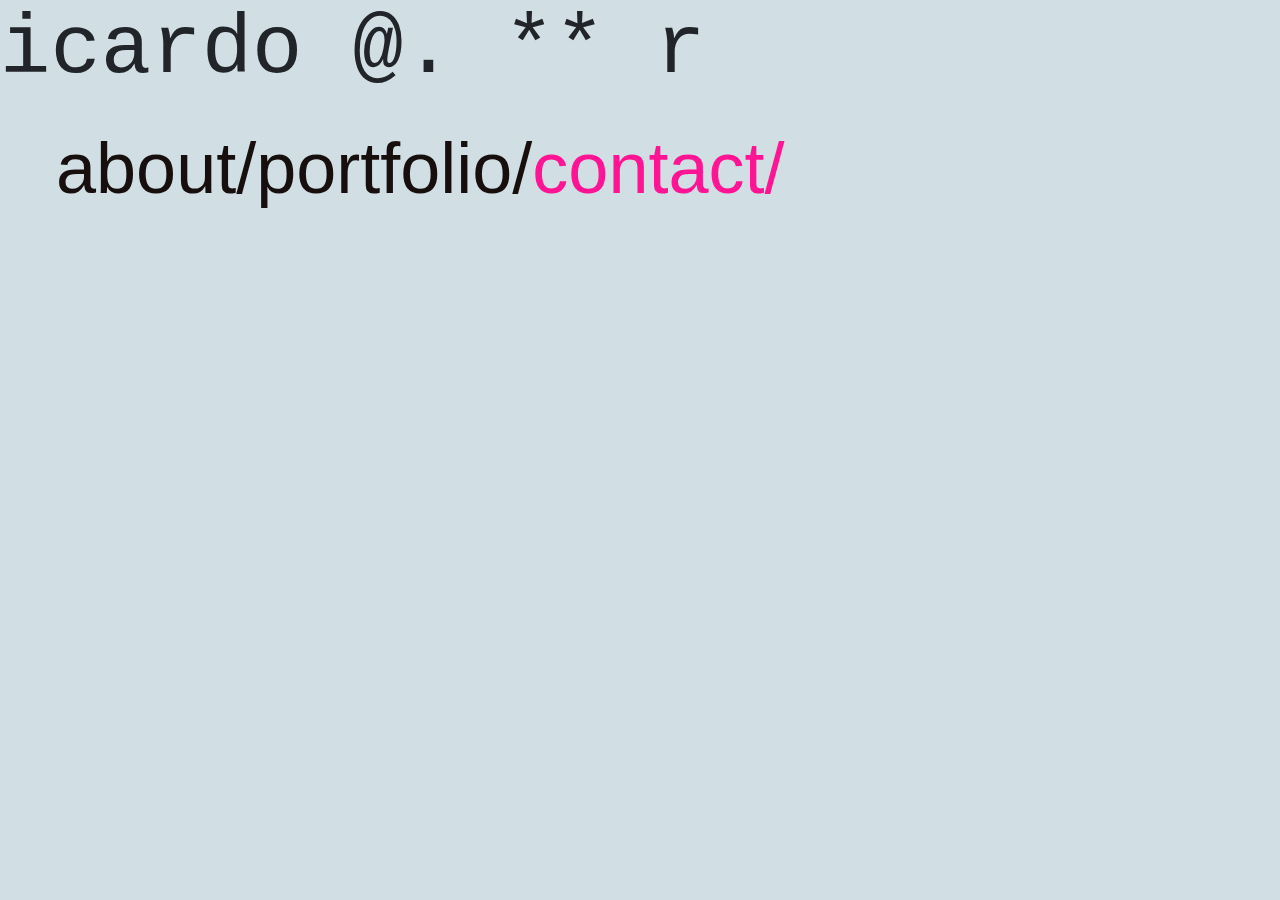
==== contact.html @ 9c0e727f "first attemp bootstrap portfolio no responsive get" ====
<!DOCTYPE html>
<html lang="en">
<head>
    <meta charset="UTF-8">
    <meta name="viewport" content="width=device-width, initial-scale=1.0">
    <meta http-equiv="X-UA-Compatible" content="ie=edge">
    <title>Document</title>
    <link rel="stylesheet" href="reset.css">
    <link rel="stylesheet" href="https://stackpath.bootstrapcdn.com/bootstrap/4.3.1/css/bootstrap.min.css" integrity="sha384-ggOyR0iXCbMQv3Xipma34MD+dH/1fQ784/j6cY/iJTQUOhcWr7x9JvoRxT2MZw1T" crossorigin="anonymous">
    <link rel="stylesheet" href="style.css">
    <link href="https://fonts.googleapis.com/css?family=Orbitron|Roboto+Mono&display=swap" rel="stylesheet">
</head>
<body>
       <header>
            <h1 class="display-1"><pre>icardo @. ** r</pre></h1>
            <div class="navbar">
            <ul>
            <li><h2 class="display-3">about/</h2></li>
            <li><h2 class="display-3">portfolio/</h2></li>
            <li><h2 class="display-3" style="color: deeppink">contact/</h2></li>
            </ul>
            </div>
       </header>
---- style.css ----
*{
    box-sizing: border-box
}
body{
    background: rgb(209, 222, 227);
}

header{
    clear: both;
    justify-content: space-between;
    float: left;
    color:rgb(23, 14, 14)
}
ul{
    display: flex;
    flex-direction:row;
    justify-content: space-between;

}
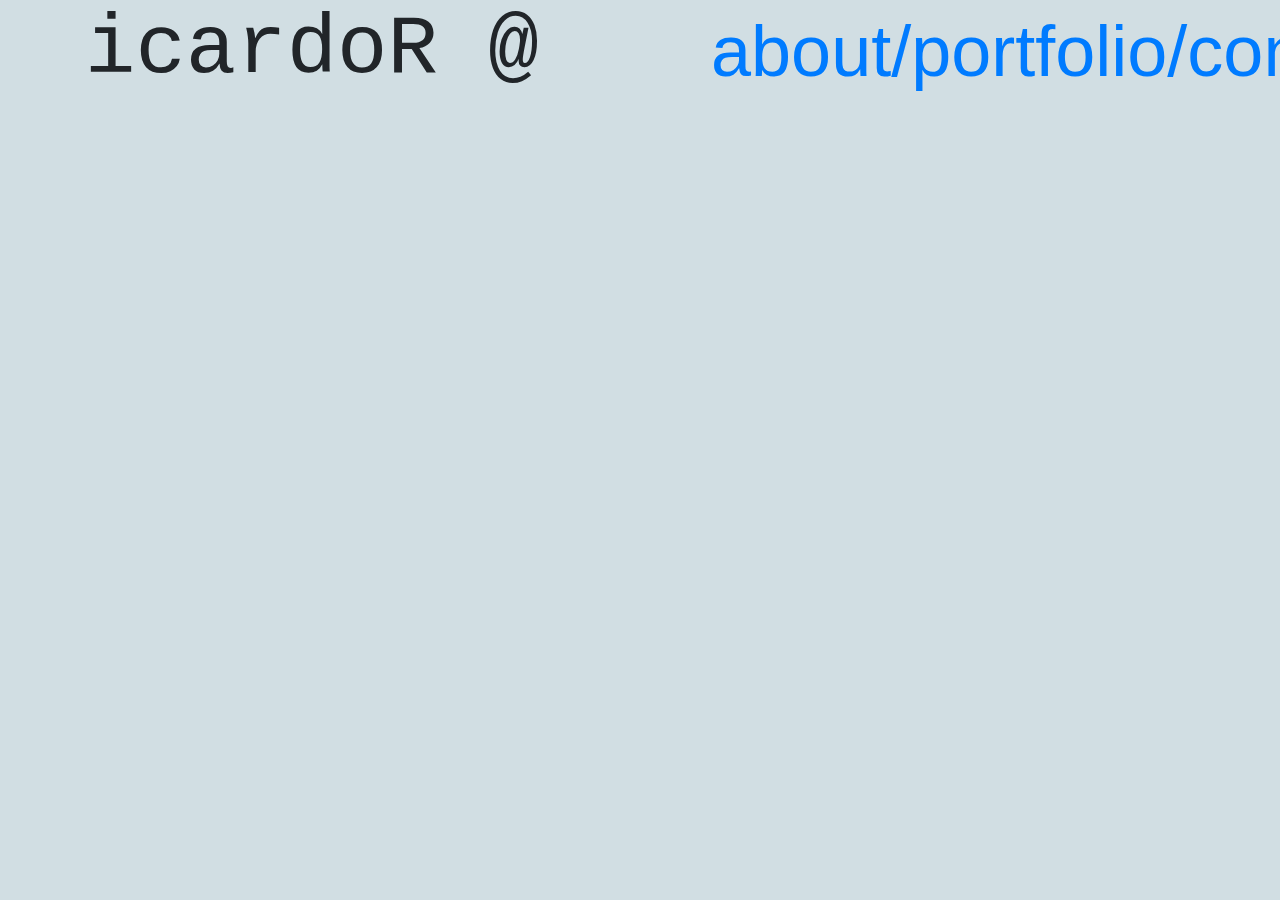
==== commit e7381589: "re config cols and rows project" ====
--- a/contact.html
+++ b/contact.html
@@ -11,13 +11,22 @@
     <link href="https://fonts.googleapis.com/css?family=Orbitron|Roboto+Mono&display=swap" rel="stylesheet">
 </head>
 <body>
-       <header>
-            <h1 class="display-1"><pre>icardo @. ** r</pre></h1>
+    <div class="container">
+        <div class="row">
+            <div class="col col-md-6 col-12">
+               <header>
+            <h1 class="display-1"><pre>icardoR @</pre></h1>
+               </header></div>
+               <div class="col col-md-6 col-12">
             <div class="navbar">
             <ul>
-            <li><h2 class="display-3">about/</h2></li>
-            <li><h2 class="display-3">portfolio/</h2></li>
-            <li><h2 class="display-3" style="color: deeppink">contact/</h2></li>
+            <li><h2 class="display-3" style="color: deeppink"><a href="index.html">about/</a></h2></li>
+            <li><h2 class="display-3"><a href="portfolio.html">portfolio/</a></h2></li>
+            <li><h2 class="display-3"><a href="contact.html">contact</a></h2></li>
             </ul>
             </div>
-       </header>+            </div>
+            
+      
+    </div>
+       